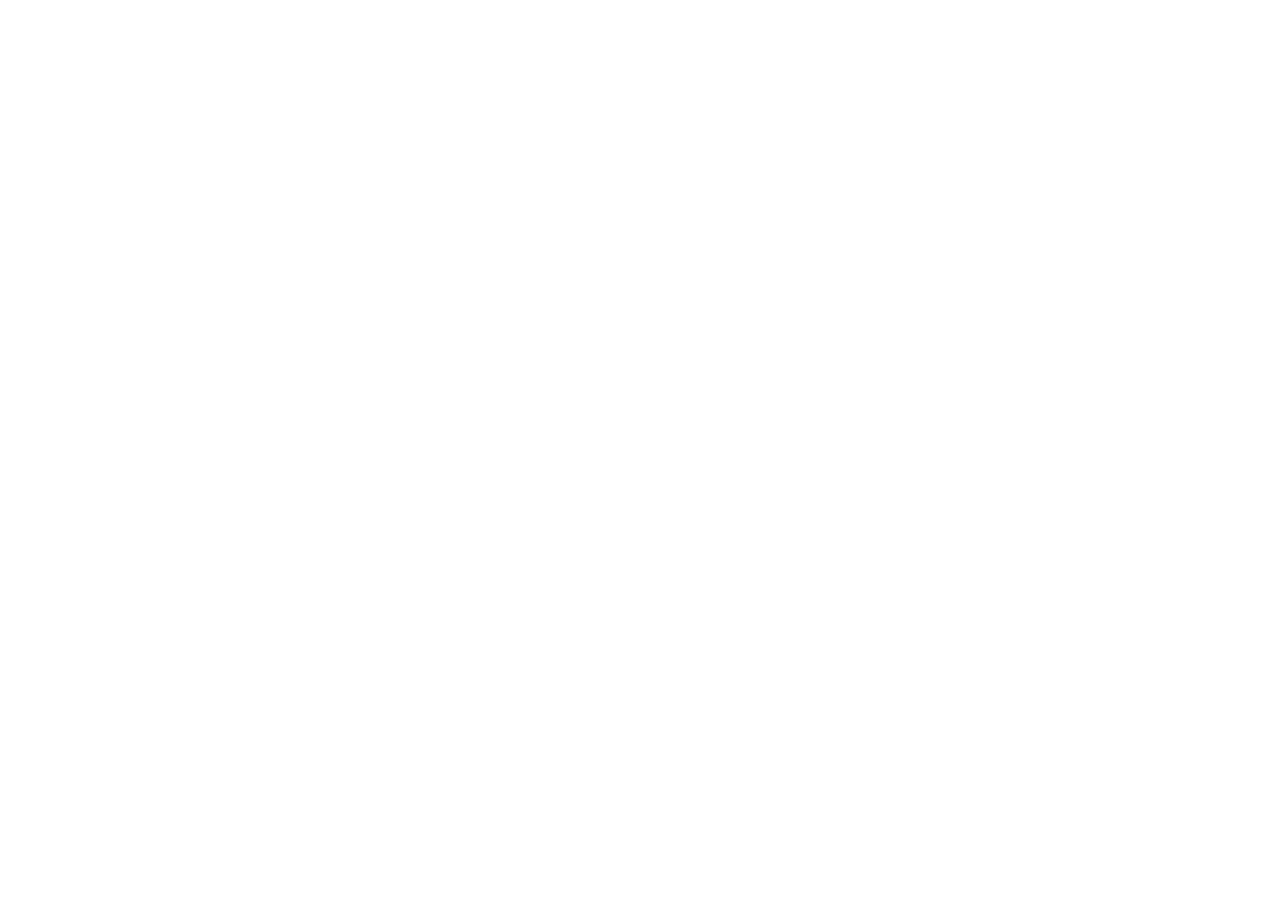
==== index.html @ 74b5355a "creacion de la semantica" ====
<!DOCTYPE html>
<html lang="en">
<head>
    <meta charset="UTF-8">
    <meta name="viewport" content="width=device-width, initial-scale=1.0">
    <title>Primeros Pasos</title>
</head>
<body>
    <header></header>
    <main></main>
    <footer></footer>
</body>
</html>
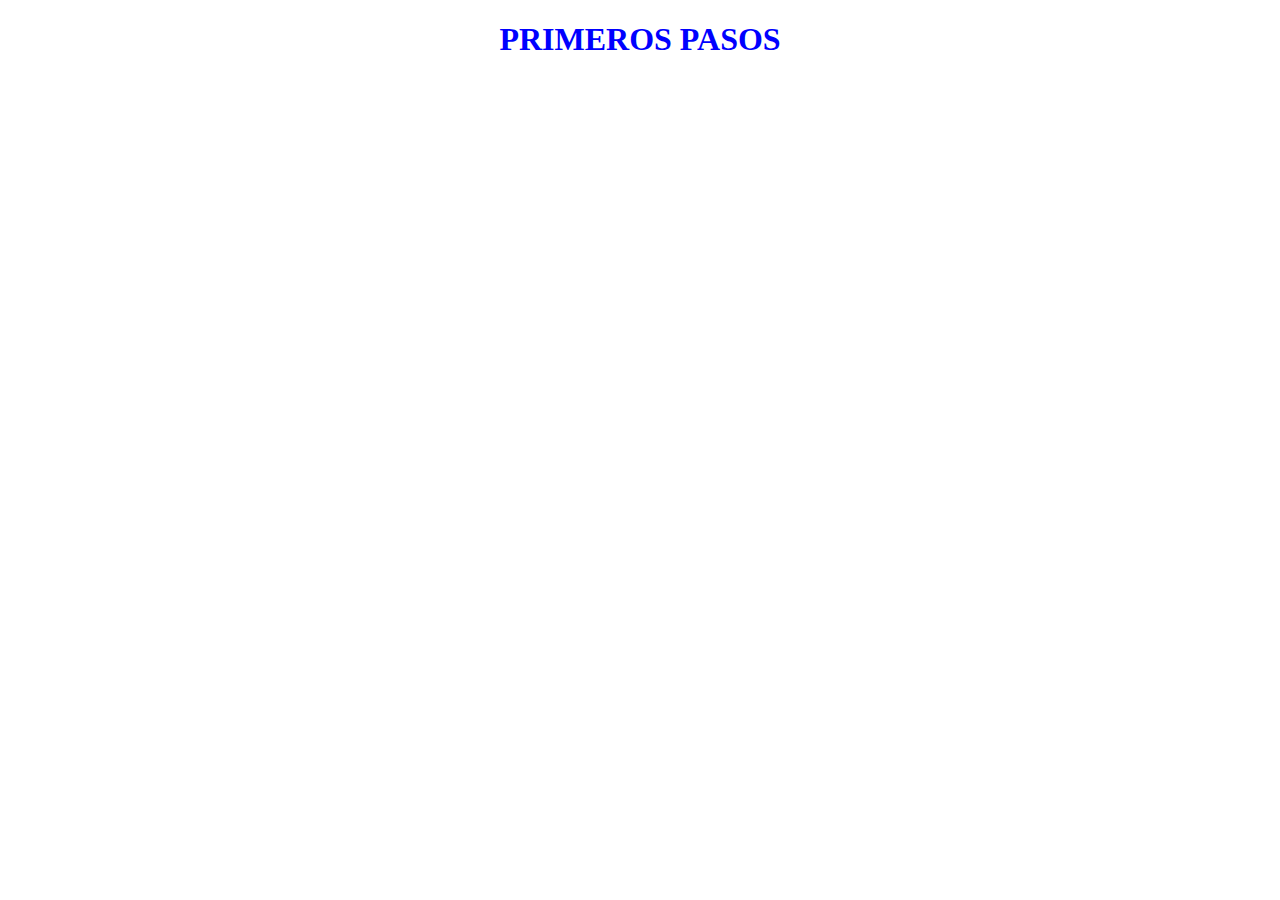
==== commit b32536be: "creacion de los estilos css" ====
--- a/index.html
+++ b/index.html
@@ -3,10 +3,13 @@
 <head>
     <meta charset="UTF-8">
     <meta name="viewport" content="width=device-width, initial-scale=1.0">
+    <link rel="stylesheet" href="./src/css/styles.css">
     <title>Primeros Pasos</title>
 </head>
 <body>
-    <header></header>
+    <header>
+        <h1>Primeros Pasos</h1>
+    </header>
     <main></main>
     <footer></footer>
 </body>
--- a/src/css/styles.css
+++ b/src/css/styles.css
@@ -0,0 +1,5 @@
+h1{
+    text-align: center;
+    color: blue;
+    text-transform: uppercase;
+}
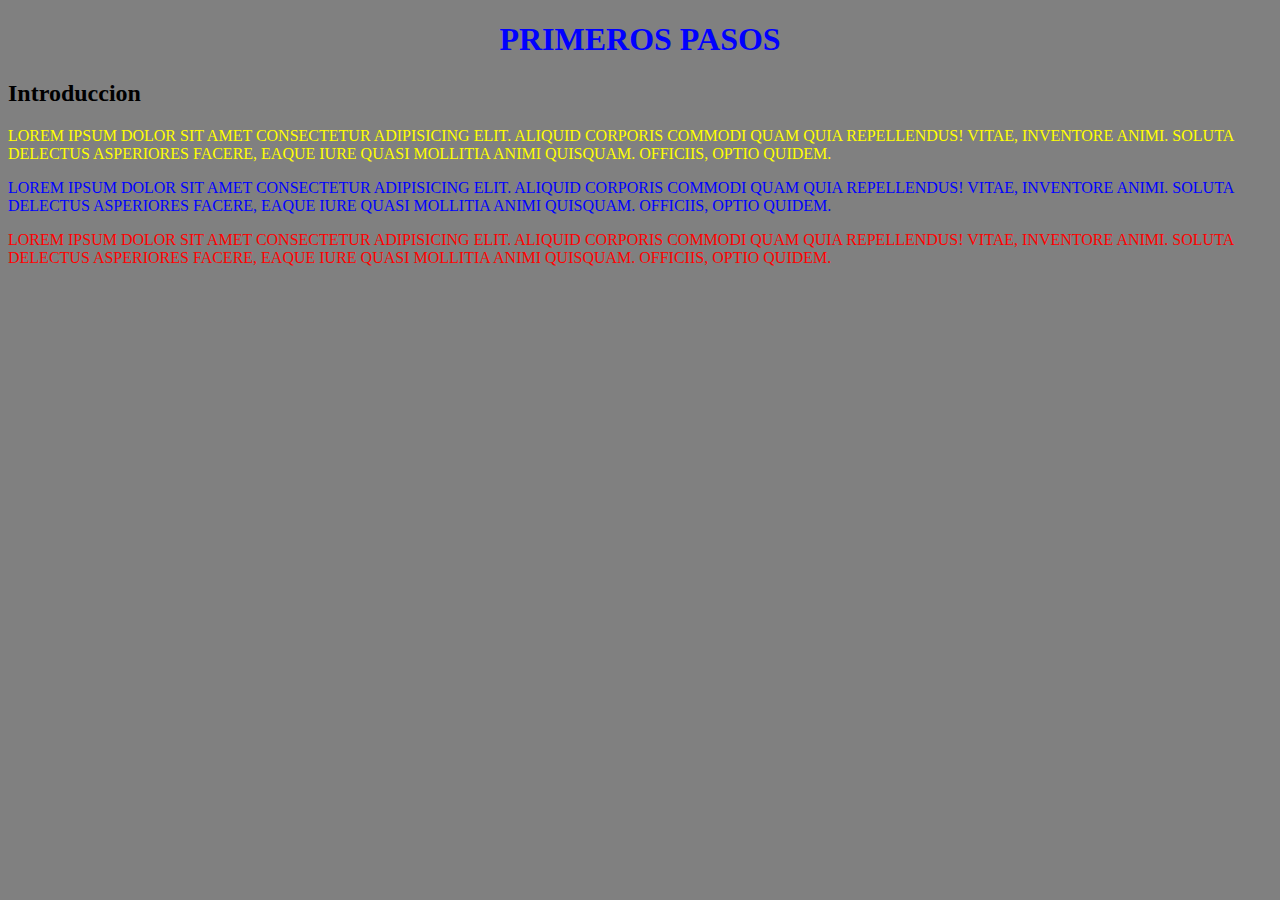
==== commit babc753f: "Explicacion de seleccion de contenido" ====
--- a/index.html
+++ b/index.html
@@ -10,7 +10,12 @@
     <header>
         <h1>Primeros Pasos</h1>
     </header>
-    <main></main>
+    <main>
+        <h2>Introduccion</h2>
+        <p id="parrafo1" class="transformar-texto-en-mayuscula">Lorem ipsum dolor sit amet consectetur adipisicing elit. Aliquid corporis commodi quam quia repellendus! Vitae, inventore animi. Soluta delectus asperiores facere, eaque iure quasi mollitia animi quisquam. Officiis, optio quidem.</p>
+        <p id="parrafo2" class="transformar-texto-en-mayuscula">Lorem ipsum dolor sit amet consectetur adipisicing elit. Aliquid corporis commodi quam quia repellendus! Vitae, inventore animi. Soluta delectus asperiores facere, eaque iure quasi mollitia animi quisquam. Officiis, optio quidem.</p>
+        <p id="parrafo3" class="transformar-texto-en-mayuscula">Lorem ipsum dolor sit amet consectetur adipisicing elit. Aliquid corporis commodi quam quia repellendus! Vitae, inventore animi. Soluta delectus asperiores facere, eaque iure quasi mollitia animi quisquam. Officiis, optio quidem.</p>
+    </main>
     <footer></footer>
 </body>
 </html>--- a/src/css/styles.css
+++ b/src/css/styles.css
@@ -1,5 +1,30 @@
+body{
+    background-color: gray;
+}
+
 h1{
     text-align: center;
     color: blue;
     text-transform: uppercase;
 }
+
+/* seleccion del nombre mediante la etiqueta
+p{
+    color: green;
+} */
+
+#parrafo1{
+    color: yellow;
+}
+
+#parrafo2{
+    color: blue;
+}
+
+#parrafo3{
+    color: red;
+}
+
+.transformar-texto-en-mayuscula{
+    text-transform: uppercase;
+}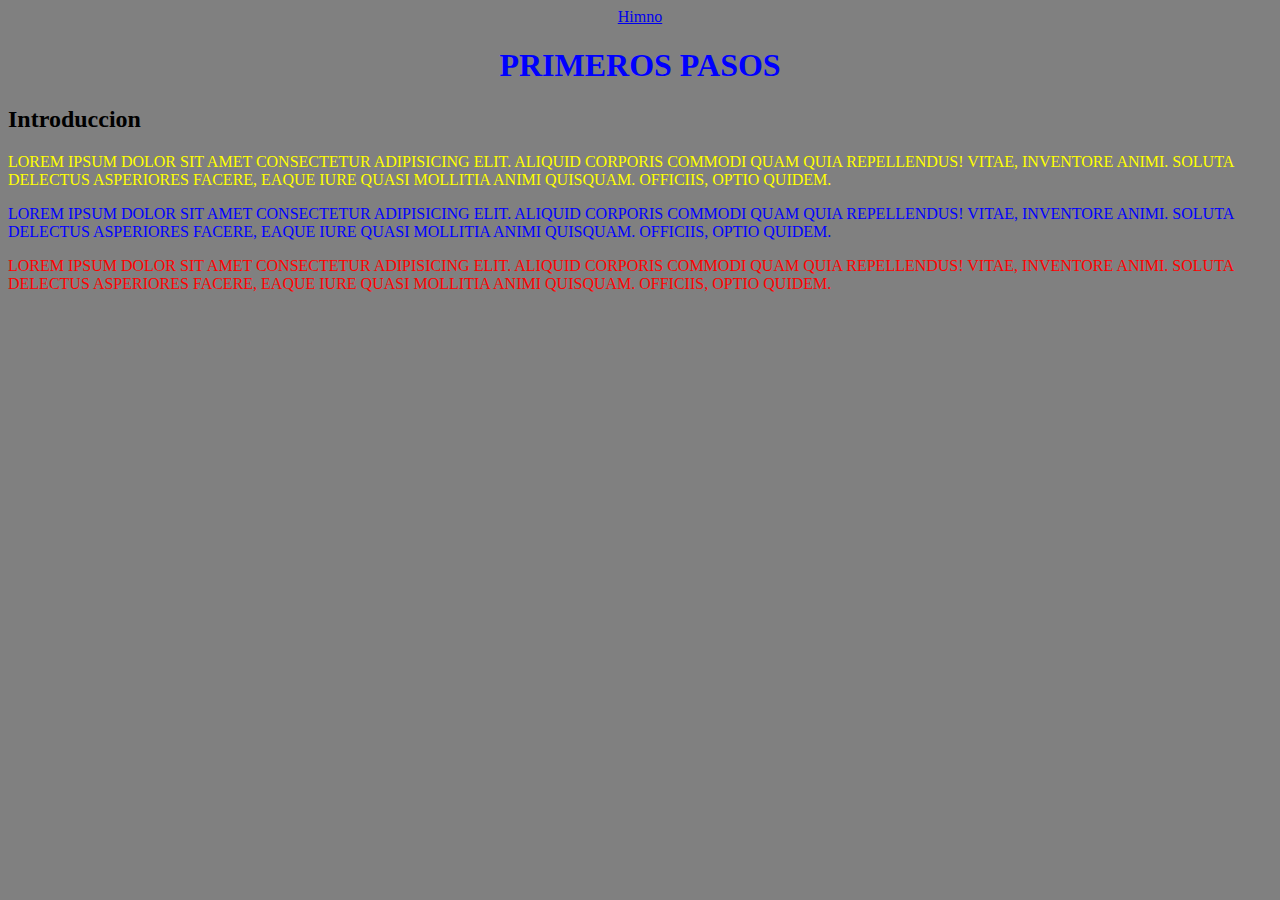
==== commit 16012eeb: "creacion himno" ====
--- a/index.html
+++ b/index.html
@@ -8,6 +8,7 @@
 </head>
 <body>
     <header>
+        <nav> <a href="./src/pages/himno.html">Himno</a></nav>
         <h1>Primeros Pasos</h1>
     </header>
     <main>
--- a/src/css/styles.css
+++ b/src/css/styles.css
@@ -27,4 +27,8 @@
 
 .transformar-texto-en-mayuscula{
     text-transform: uppercase;
+}
+
+nav{
+    text-align: center;
 }